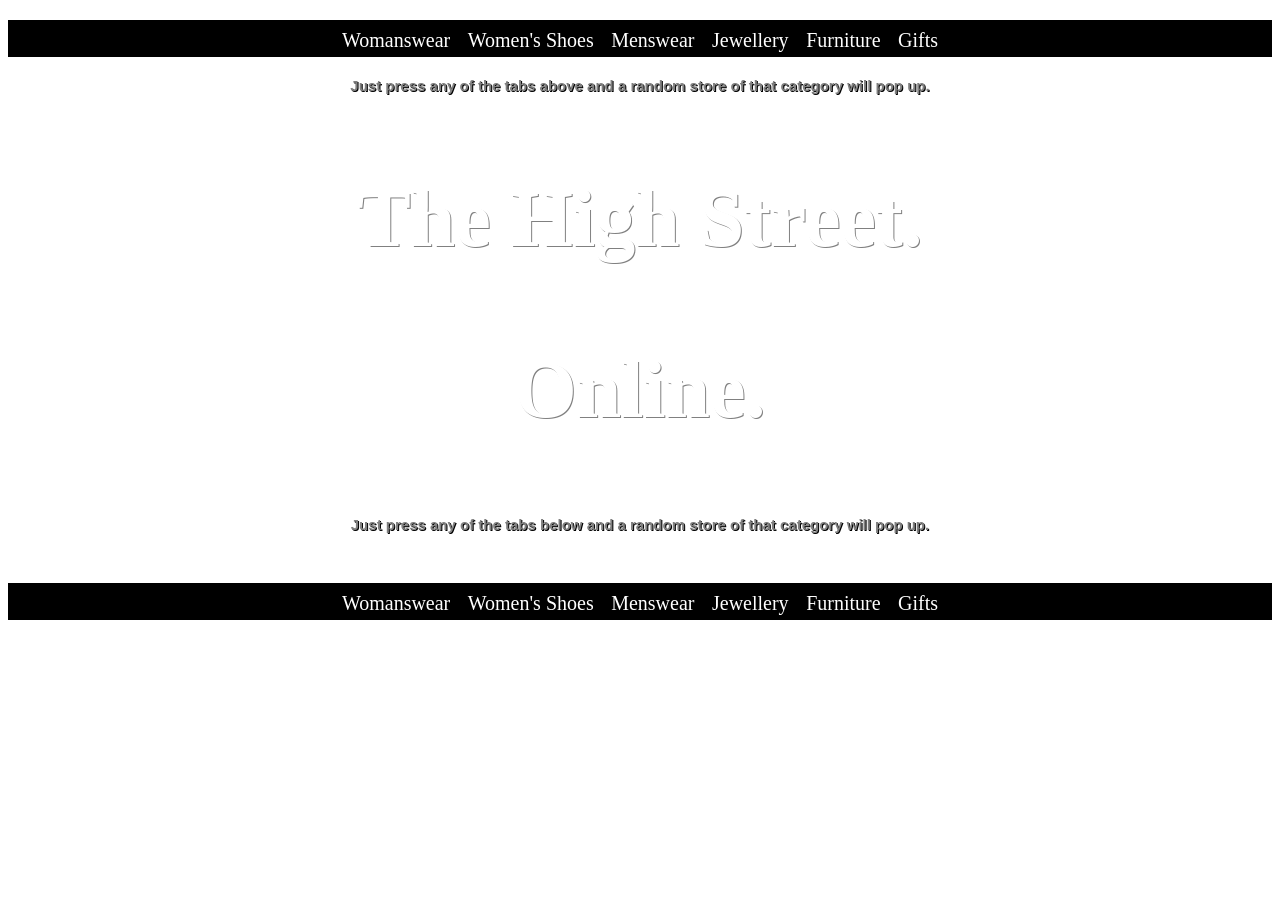
==== index.html @ 54c52c2b "Add files via upload" ====
<!DOCTYPE html>
<html> 
<head>
  <title>TheHighStreet.Online</title>
  
</head>
<link rel="stylesheet" type="text/css" href="index.css">
<body>

<div>
<script id="IntroAnimation" type="text/javascript" charset="utf-8" src=""></script>
</div>

<script src="Womanswear.js"></script>
<script src="WomensShoes.js"></script>
<script src="Menswear.js"></script>
<script src="Jewellery.js"></script>
<script src="Furniture.js"></script>
<script src="Gifts.js"></script>


  <h1>
    <button type="button" onclick="window.open(fileWomanswear);window.location.reload()">Womanswear</button>
    <button type="button" onclick="window.open(fileWomensShoes);window.location.reload()">Women's Shoes</button>
    <button type="button" onclick="window.open(fileMenswear);window.location.reload()">Menswear</button>
    <button type="button" onclick="window.open(fileJewellery);window.location.reload()">Jewellery</button>
    <button type="button" onclick="window.open(fileFurniture);window.location.reload()">Furniture</button>
    <button type="button" onclick="window.open(fileGifts);window.location.reload()">Gifts</button>
  </h1>

  <h2>Just press any of the tabs above and a random store of that category will pop up.</h2>
  <h3>The High Street.</h3>
  <h3>Online.</h3>
  <h4>Just press any of the tabs below and a random store of that category will pop up.</h2>
  
  <h5>
    <button type="button" onclick="window.open(fileWomanswear);window.location.reload()">Womanswear</button>
    <button type="button" onclick="window.open(fileWomensShoes);window.location.reload()">Women's Shoes</button>
    <button type="button" onclick="window.open(fileMenswear);window.location.reload()">Menswear</button>
    <button type="button" onclick="window.open(fileJewellery);window.location.reload()">Jewellery</button>
    <button type="button" onclick="window.open(fileFurniture);window.location.reload()">Furniture</button>
    <button type="button" onclick="window.open(fileGifts);window.location.reload()">Gifts</button>
  </h5>




</body>
</html>
---- index.css ----
body {
      text-align: center;
      background: url("http://i.imgur.com/oUyB0fD.jpg");
      background-size: cover;
      background-position: center;
      background-repeat: no-repeat; 
    }
    h1 {
      font-size: 30px;
      color: white;
      background: black;
      font-family: Didot;
      text-shadow: 1px 1px gray;
    }
    h2 {
      font-size: 15px;
      color: gray;
      background: none;
      font-family: Arial;
      text-shadow: 1px 1px black;
    }
    h3 {
      font-size: 80px;
      color: white;
      background: none;
      font-family: Didot;
      text-shadow: 1px 1px gray;
    }
    h4 {
      font-size: 15px;
      color: gray;
      background: none;
      font-family: Arial;
      text-shadow: 1px 1px black;
    }
    h5 {
      font-size: 30px;
      color: white;
      background: black;
      font-family: Didot;
      text-shadow: 1px 1px gray;
    }
      button {
      border: 0;
      padding: 5px;
      font-size: 20px;
      text-align: center;
      color: white;
      background: none;
      font-family: Didot;
      text-shadow: 1px 1px black;
    }
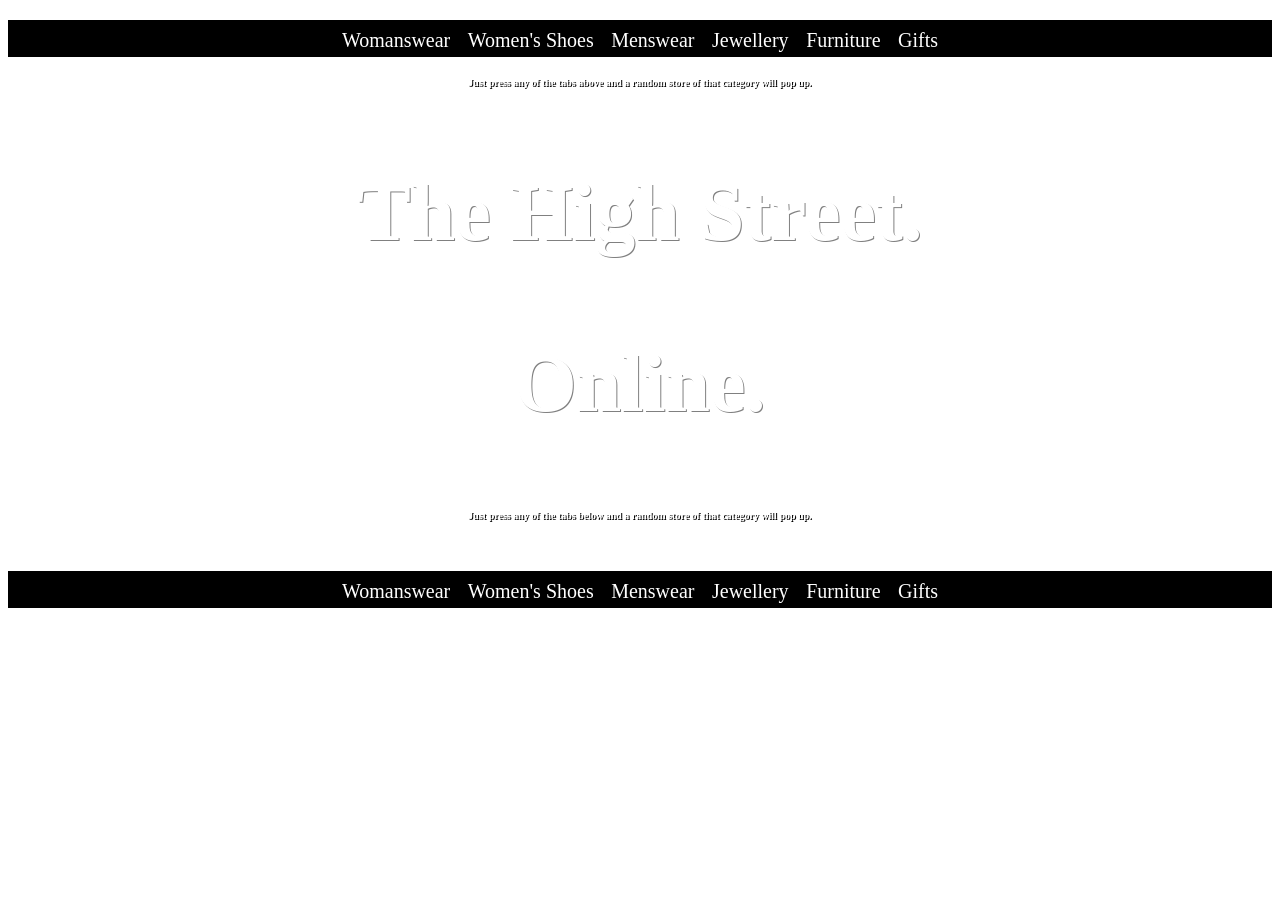
==== commit b149aaae: "Add files via upload" ====
--- a/index.html
+++ b/index.html
@@ -7,9 +7,7 @@
 <link rel="stylesheet" type="text/css" href="index.css">
 <body>
 
-<div>
-<script id="IntroAnimation" type="text/javascript" charset="utf-8" src=""></script>
-</div>
+
 
 <script src="Womanswear.js"></script>
 <script src="WomensShoes.js"></script>
--- a/index.css
+++ b/index.css
@@ -13,10 +13,10 @@
       text-shadow: 1px 1px gray;
     }
     h2 {
-      font-size: 15px;
-      color: gray;
+      font-size: 10px;
+      color: white;
       background: none;
-      font-family: Arial;
+      font-family: Didot;
       text-shadow: 1px 1px black;
     }
     h3 {
@@ -27,10 +27,10 @@
       text-shadow: 1px 1px gray;
     }
     h4 {
-      font-size: 15px;
-      color: gray;
+      font-size: 10px;
+      color: white;
       background: none;
-      font-family: Arial;
+      font-family: Didot;
       text-shadow: 1px 1px black;
     }
     h5 {
